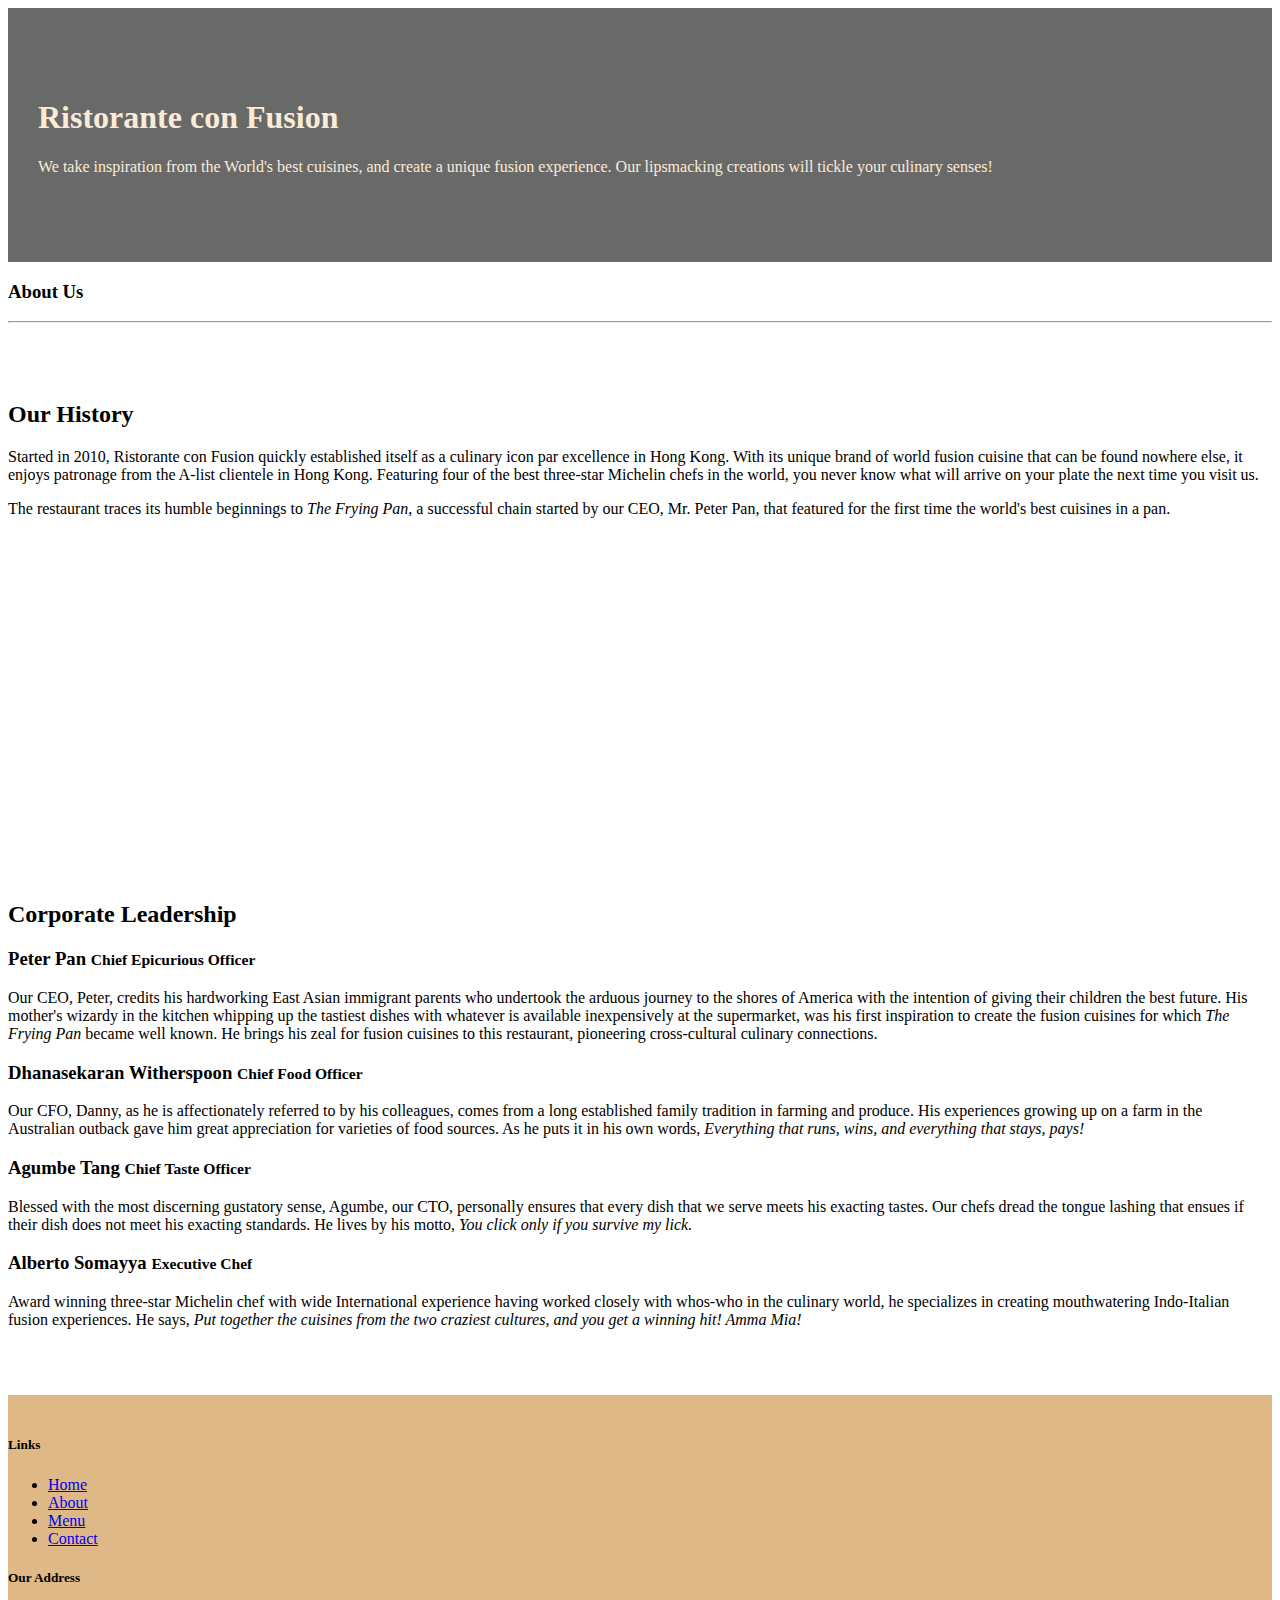
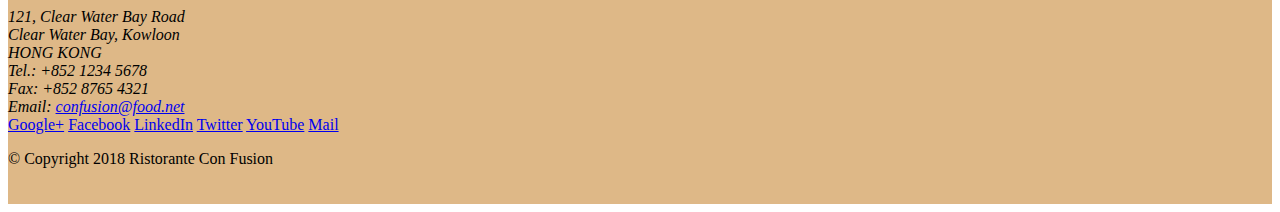
==== aboutus.html @ a4b65153 "after so many times" ====
<!DOCTYPE html>
<html lang="en">

<head>
    <meta charset="utf-8">
    <meta name="viewport" content="width=device-width, initial-scale=1, shrink-to-fit=no">
    <meta http-equiv="x-ua-compatible" content="ie=edge">
    <title>Ristorante Con Fusion: About Us</title>
    <link rel="stylesheet" href="node_modules/bootstrap/dist/css/bootstrap.min.css">
    <link rel="stylesheet" href="css/main.css">
</head>

<body>

    <header class="jumbotron">
        <div class="container">
            <div class="row row-header">
                <div class="col-12 col-sm-6">
                    <h1>Ristorante con Fusion</h1>
                    <p>We take inspiration from the World's best cuisines, and create a unique fusion experience. Our lipsmacking creations will tickle your culinary senses!</p>
                </div>
                <div class="col-12 col-sm">
                </div>
            </div>
        </div>
    </header>

    <div class="container">
        <div class="row">
            <div>
               <h3>About Us</h3>
               <hr>
            </div>
        </div>

        <div class="row row-content align-items-center">
            <div class="col-12 col-sm-6">
                <h2>Our History</h2>
                <p>Started in 2010, Ristorante con Fusion quickly established itself as a culinary icon par excellence in Hong Kong. With its unique brand of world fusion cuisine that can be found nowhere else, it enjoys patronage from the A-list clientele in Hong Kong.  Featuring four of the best three-star Michelin chefs in the world, you never know what will arrive on your plate the next time you visit us.</p>
                <p>The restaurant traces its humble beginnings to <em>The Frying Pan</em>, a successful chain started by our CEO, Mr. Peter Pan, that featured for the first time the world's best cuisines in a pan.</p>
            </div>
            </div>

        <div class="row row-content align-items-center">
            <div class="col-12">
                <h2>Corporate Leadership</h2>
                <h3>Peter Pan <small>Chief Epicurious Officer</small></h3>
                <p class="d-none d-sm-block">Our CEO, Peter, credits his hardworking East Asian immigrant parents who undertook the arduous journey to the shores of America with the intention of giving their children the best future. His mother's wizardy in the kitchen whipping up the tastiest dishes with whatever is available inexpensively at the supermarket, was his first inspiration to create the fusion cuisines for which <em>The Frying Pan</em> became well known. He brings his zeal for fusion cuisines to this restaurant, pioneering cross-cultural culinary connections.</p>
                <h3>Dhanasekaran Witherspoon <small>Chief Food Officer</small></h3>
                <p class="d-none d-sm-block">Our CFO, Danny, as he is affectionately referred to by his colleagues, comes from a long established family tradition in farming and produce. His experiences growing up on a farm in the Australian outback gave him great appreciation for varieties of food sources. As he puts it in his own words, <em>Everything that runs, wins, and everything that stays, pays!</em></p>
                <h3>Agumbe Tang <small>Chief Taste Officer</small></h3>
                <p class="d-none d-sm-block">Blessed with the most discerning gustatory sense, Agumbe, our CTO, personally ensures that every dish that we serve meets his exacting tastes. Our chefs dread the tongue lashing that ensues if their dish does not meet his exacting standards. He lives by his motto, <em>You click only if you survive my lick.</em></p>
                <h3>Alberto Somayya <small>Executive Chef</small></h3>
                <p class="d-none d-sm-block">Award winning three-star Michelin chef with wide International experience having worked closely with whos-who in the culinary world, he specializes in creating mouthwatering Indo-Italian fusion experiences. He says, <em>Put together the cuisines from the two craziest cultures, and you get a winning hit! Amma Mia!</em></p>
            </div>
       </div>

    </div>

    <footer class="footer">
        <div class="container">
            <div class="row">             
                <div class="col-4 offset-1 col-sm-2">
                    <h5>Links</h5>
                    <ul class="list-unstyled">
                        <li><a href="index.html">Home</a></li>
                        <li><a href="#">About</a></li>
                        <li><a href="#">Menu</a></li>
                        <li><a href="#">Contact</a></li>
                    </ul>
                </div>
                <div class="col-7 col-sm-5">
                    <h5>Our Address</h5>
                    <address>
		              121, Clear Water Bay Road<br>
		              Clear Water Bay, Kowloon<br>
		              HONG KONG<br>
		              Tel.: +852 1234 5678<br>
		              Fax: +852 8765 4321<br>
		              Email: <a href="mailto:confusion@food.net">confusion@food.net</a>
		           </address>
                </div>
                <div class="col-12 col-sm-4 align-self-center">
                    <div class="text-center">
                        <a href="http://google.com/+">Google+</a>
                        <a href="http://www.facebook.com/profile.php?id=">Facebook</a>
                        <a href="http://www.linkedin.com/in/">LinkedIn</a>
                        <a href="http://twitter.com/">Twitter</a>
                        <a href="http://youtube.com/">YouTube</a>
                        <a href="mailto:">Mail</a>
                    </div>
                </div>
           </div>
           <div class="row justify-content-center">             
                <div class="col-auto">
                    <p>© Copyright 2018 Ristorante Con Fusion</p>
                </div>
           </div>
        </div>
    </footer>
    <script src="node_modules/jquery/dist/jquery.slim.min.js"></script>
    <script src="node_modules/popper.js/dist/umd/popper.min.js"></script>
    <script src="node_modules/bootstrap/dist/js/bootstrap.min.js"></script>
</body>

</html>
---- css/main.css ----
.row-header{
   margin: 0px auto;
   padding: 0px auto; 
}
.row-content{
   margin:0px auto;
   padding:50px 0px 50px 0px;
   border-bottom:ipx ridge;
   min-height:400px; 
}
.footer{
    background-color: burlywood;
    margin:0px auto;
    padding:20px 0px 20px 0px;
}
.jumbotron{
    padding: 70px 30px 70px 30px;
    margin:0px auto;
    background-color: dimgray;
    color: antiquewhite;
}
.address{
    font-size:80%;
    margin: 0px auto;
    color: black;
}
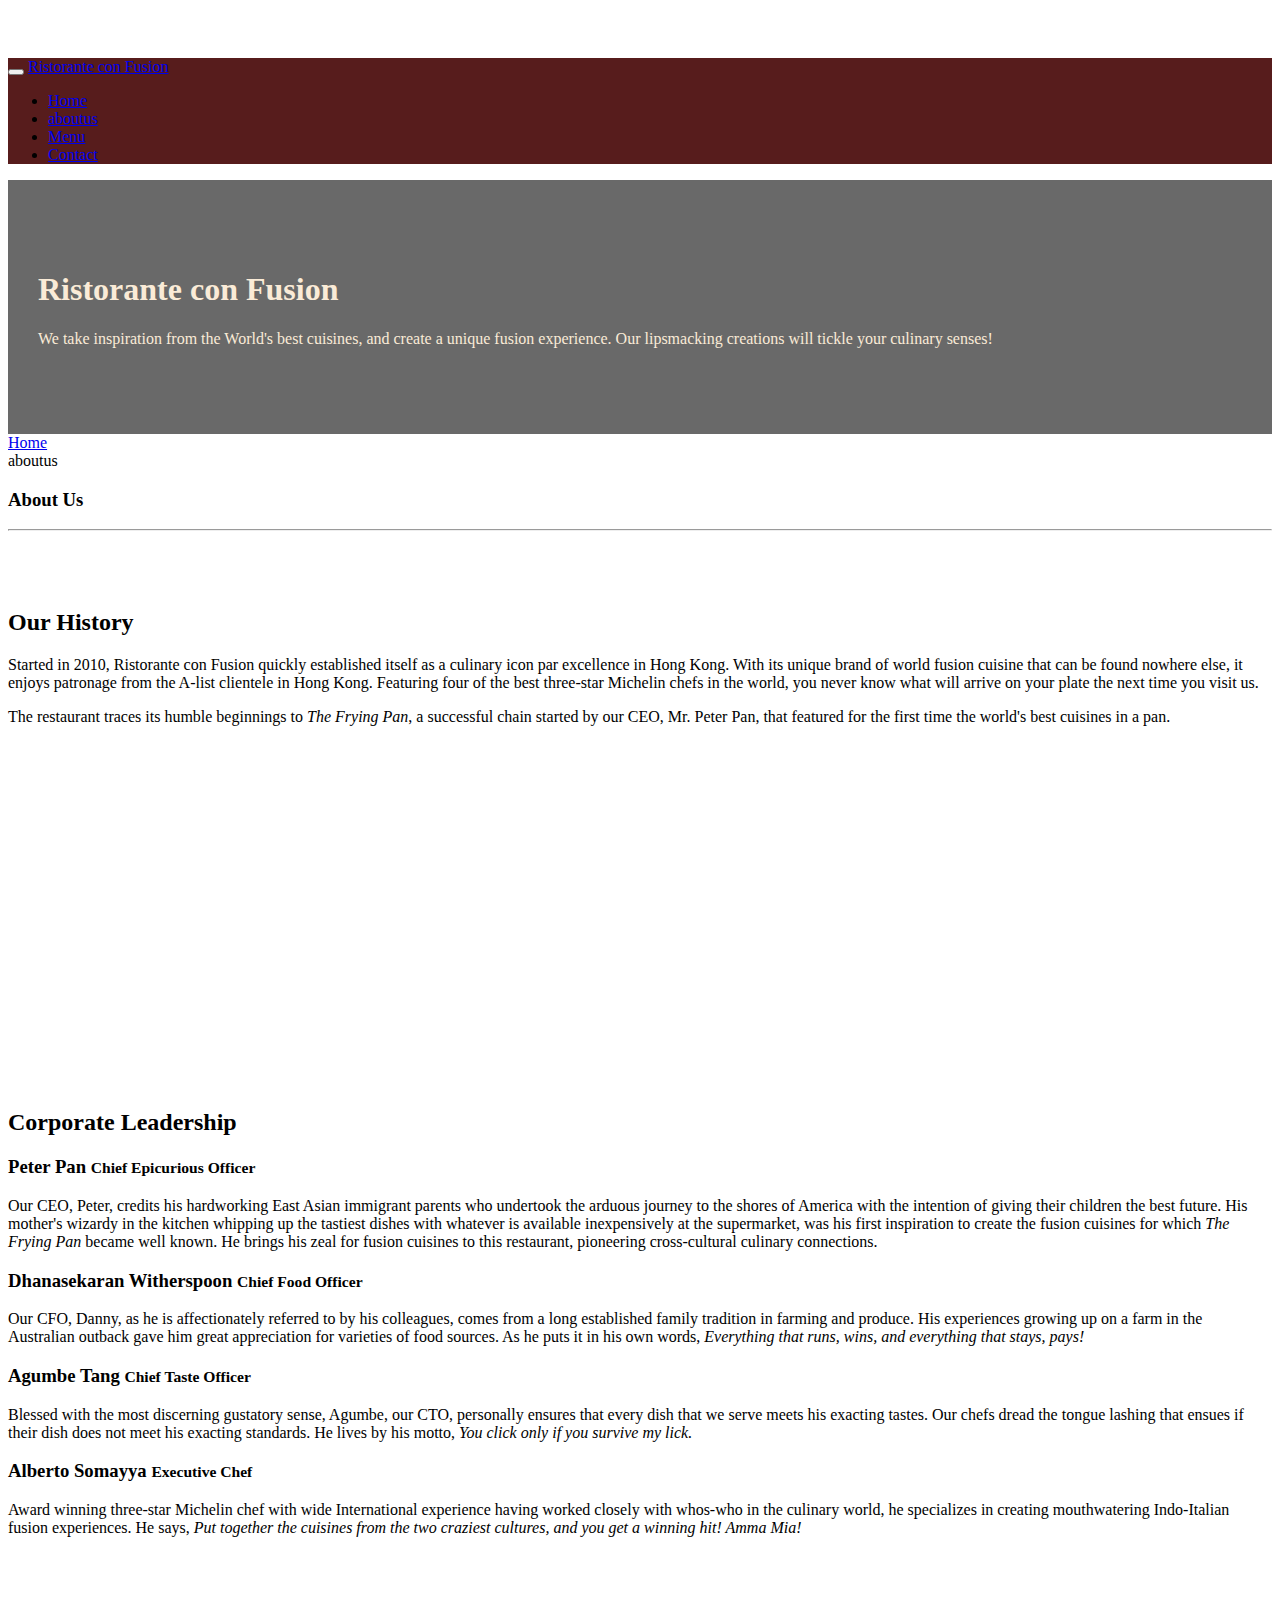
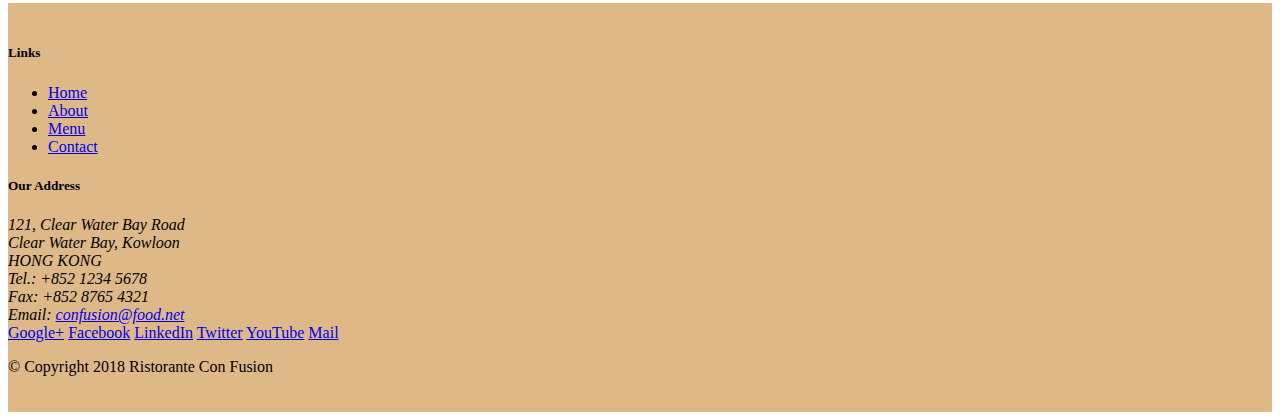
==== commit dfdb1236: "breadcrumb" ====
--- a/aboutus.html
+++ b/aboutus.html
@@ -11,7 +11,22 @@
 </head>
 
 <body>
-
+    <nav class="navbar navbar-dark navbar-expand-sm fixed-top">
+        <div class="container">
+            <button class="navbar-toggler" type="button" data-toggle="collapse" data-target="#Navbar">
+                <span class="navbar-toggler-icon"></span>
+            </button>
+            <a class="navbar-brand mr-auto" href="index.html">Ristorante con Fusion</a>
+            <div class="collapse navbar-collapse" id="Navbar">
+                <ul class="navbar-nav mr-auto">
+                    <li class="nav-item"><a class="nav-link" href="index.html">Home</a></li>
+                    <li class="nav-item active"><a class="nav-link" href="#">aboutus</a></li>
+                    <li class="nav-item"><a class="nav-link" href="#">Menu</a></li>
+                    <li class="nav-item"><a class="nav-link" href="#">Contact</a></li>
+                </ul>
+            </div>
+        </div>
+   </nav> 
     <header class="jumbotron">
         <div class="container">
             <div class="row row-header">
@@ -27,7 +42,11 @@
 
     <div class="container">
         <div class="row">
-            <div>
+            <div class="col-12 breadcrumb">
+               <li class="breadcrumb-item"><a href="index.html">Home</a></li>
+               <li class="breadcrumb-item active">aboutus</li>
+            </div>
+            <div class="col-12">
                <h3>About Us</h3>
                <hr>
             </div>
--- a/css/main.css
+++ b/css/main.css
@@ -23,4 +23,11 @@
     font-size:80%;
     margin: 0px auto;
     color: black;
+}
+body{
+    padding: 50px 0px 0px 0px;
+    z-index: 0px;
+}
+.navbar-dark{
+    background-color:rgb(87, 28, 28);
 }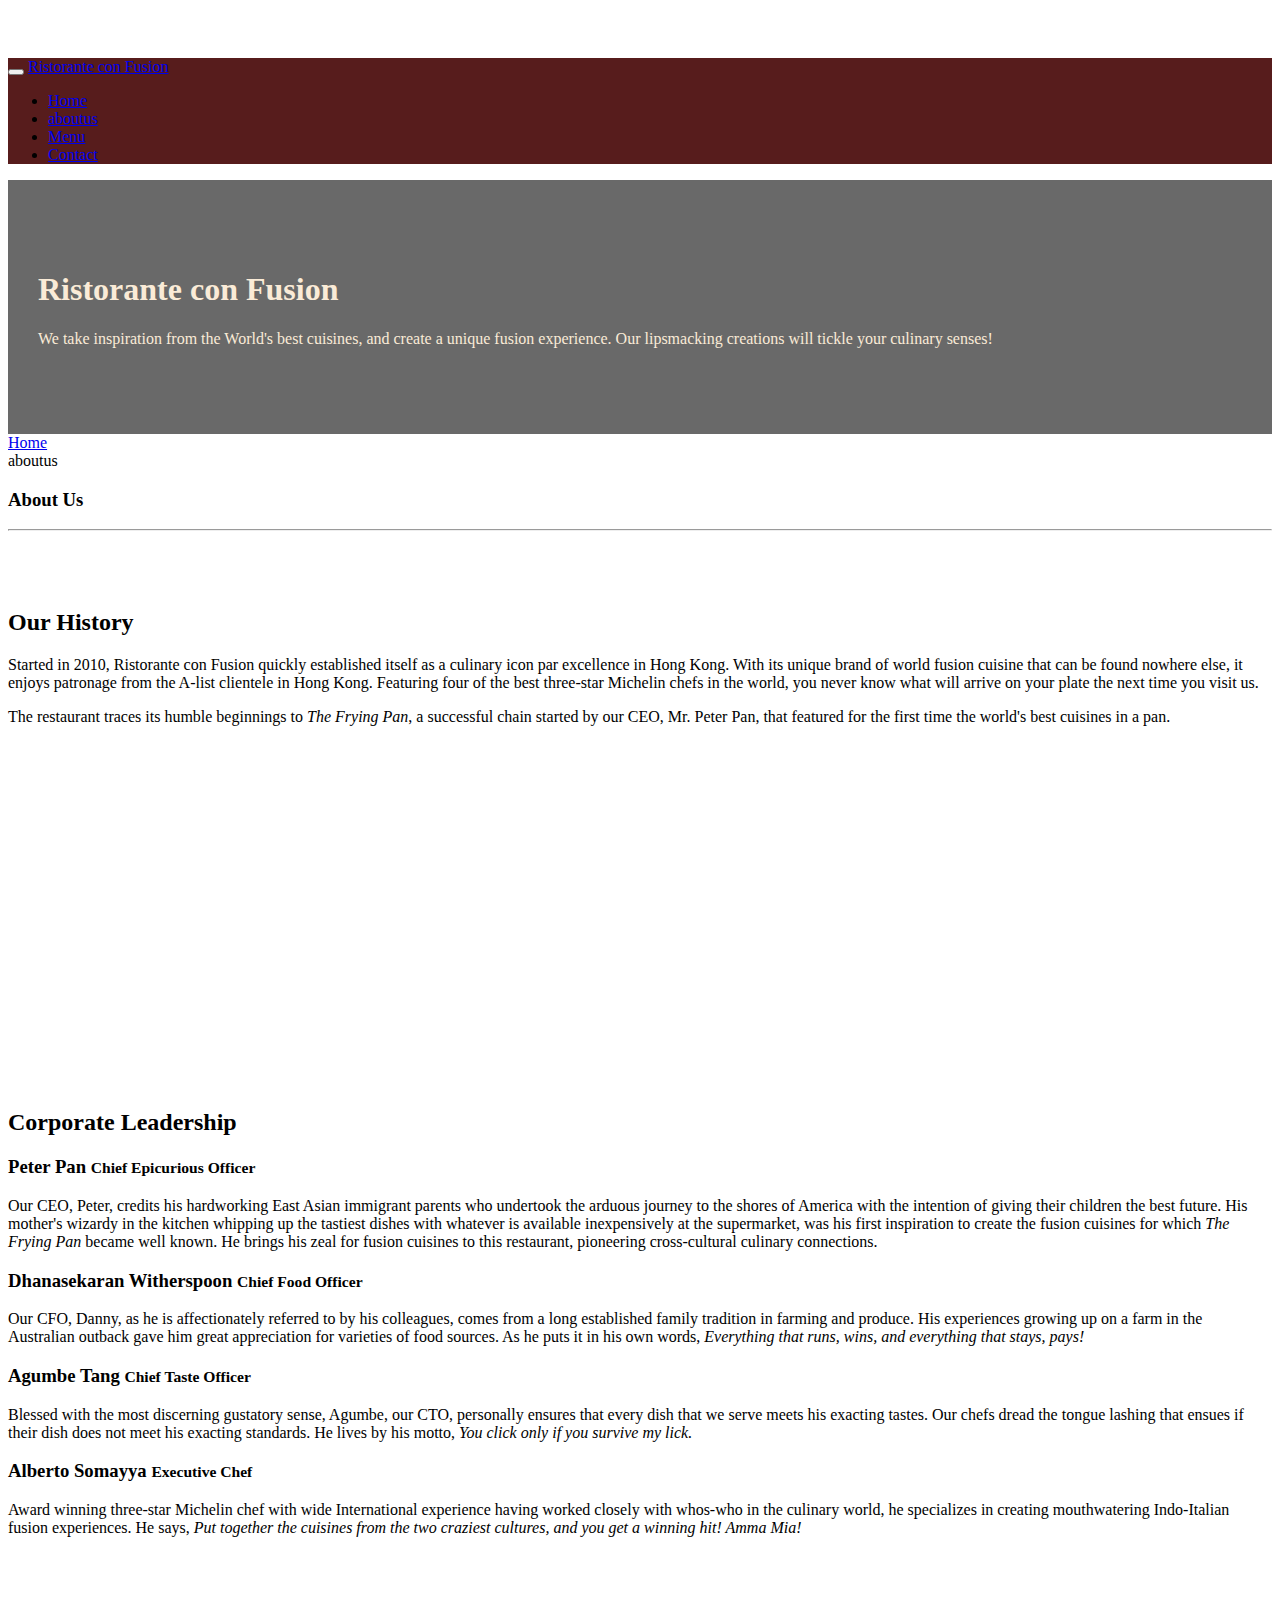
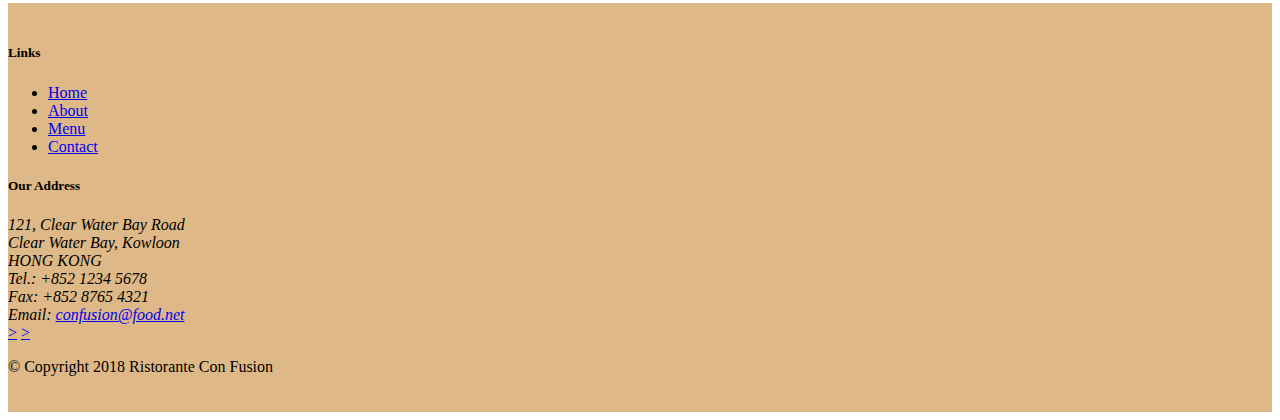
==== commit f9828d28: "the icon commit" ====
--- a/aboutus.html
+++ b/aboutus.html
@@ -8,6 +8,8 @@
     <title>Ristorante Con Fusion: About Us</title>
     <link rel="stylesheet" href="node_modules/bootstrap/dist/css/bootstrap.min.css">
     <link rel="stylesheet" href="css/main.css">
+    <link rel="stylesheet" href="node_modules/font-awesome/css/font-awesome.min.css">
+    <link rel="stylesheet" href="node_modules/bootstrap-social/bootstrap-social.css"> 
 </head>
 
 <body>
@@ -19,10 +21,10 @@
             <a class="navbar-brand mr-auto" href="index.html">Ristorante con Fusion</a>
             <div class="collapse navbar-collapse" id="Navbar">
                 <ul class="navbar-nav mr-auto">
-                    <li class="nav-item"><a class="nav-link" href="index.html">Home</a></li>
-                    <li class="nav-item active"><a class="nav-link" href="#">aboutus</a></li>
-                    <li class="nav-item"><a class="nav-link" href="#">Menu</a></li>
-                    <li class="nav-item"><a class="nav-link" href="#">Contact</a></li>
+                    <li class="nav-item"><a class="nav-link" href="index.html"><span class="fa fa-home fa-lg"></span> Home</a></li>
+                    <li class="nav-item active"><a class="nav-link" href="#"><span class="fa fa-info fa-lg"></span> aboutus</a></li>
+                    <li class="nav-item"><a class="nav-link" href="#"><span class="fa fa-list fa-lg"></span> Menu</a></li>
+                    <li class="nav-item"><a class="nav-link" href="#"><span class="fa fa-address-card fa-lg"></span> Contact</a></li>
                 </ul>
             </div>
         </div>
@@ -94,19 +96,19 @@
 		              121, Clear Water Bay Road<br>
 		              Clear Water Bay, Kowloon<br>
 		              HONG KONG<br>
-		              Tel.: +852 1234 5678<br>
-		              Fax: +852 8765 4321<br>
-		              Email: <a href="mailto:confusion@food.net">confusion@food.net</a>
+		              <i class="fa fa-phone fa-lg"></i> Tel.: +852 1234 5678<br>
+		              <i class="fa fa-fax fa-lg"></i> Fax: +852 8765 4321<br>
+		              <i class="fa fa-envelope fa-lg"></i> Email: <a href="mailto:confusion@food.net">confusion@food.net</a>
 		           </address>
                 </div>
-                <div class="col-12 col-sm-4 align-self-center">
+                <div class="col-12 col-sm align-self-center">
                     <div class="text-center">
-                        <a href="http://google.com/+">Google+</a>
-                        <a href="http://www.facebook.com/profile.php?id=">Facebook</a>
-                        <a href="http://www.linkedin.com/in/">LinkedIn</a>
-                        <a href="http://twitter.com/">Twitter</a>
-                        <a href="http://youtube.com/">YouTube</a>
-                        <a href="mailto:">Mail</a>
+                        <a class="btn btn-social-icon btn-google" href="http://google.com/+"><i class="fa fa-google-plus fa-lg"></i></a>
+                        <a class="btn btn-social-icon btn-facebook" href="http://www.facebook.com/profile.php?id="><i class="fa fa-facebook fa-lg"></i>></a>
+                        <a class="btn btn-social-icon btn-linkedin" href="http://www.linkedin.com/in/"><i class="fa fa-linkedin fa-lg"></i></a>
+                        <a class="btn btn-social-icon btn-twitter"href="http://twitter.com/"><i class="fa fa-twitter fa-lg"></i>></a>
+                        <a class="btn btn-social-icon btn-youtube" href="http://youtube.com/"><i class="fa fa-youtube fa-lg"></i></a>
+                        <a class="btn btn-social-icon" href="mailto:"><i class="fa fa-envelope-o fa-lg"></i></a>
                     </div>
                 </div>
            </div>
